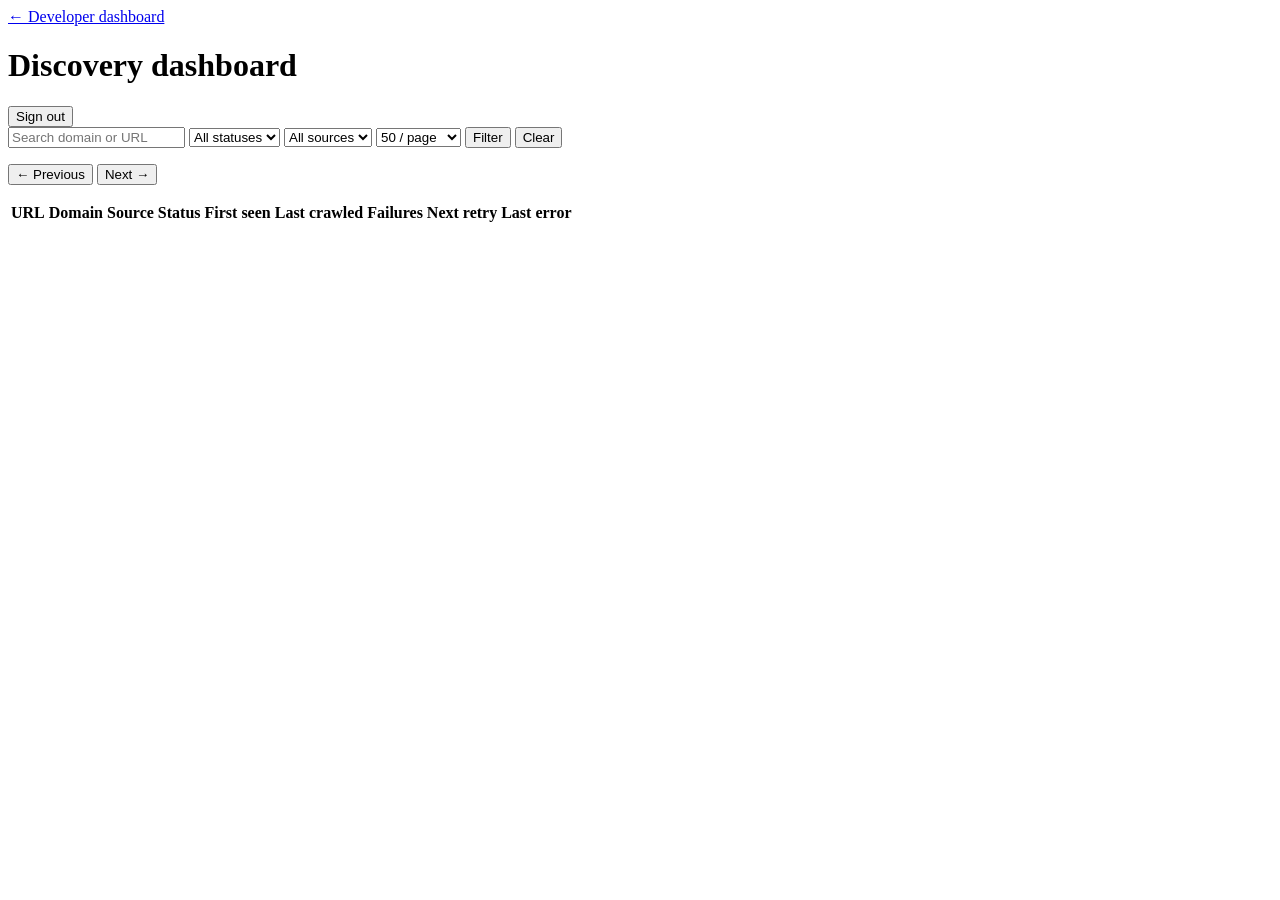
==== wadiya/web/admin-discovery.html @ 3be73de5 "Describe the change" ====
<!doctype html>
<html lang="en">
<head>
  <meta charset="utf-8">
  <meta name="viewport" content="width=device-width, initial-scale=1">
  <meta name="robots" content="noindex,nofollow">
  <title>Wadiya admin – Discovery</title>
  <link rel="icon" href="/static/favicon.svg" type="image/svg+xml">
  <link rel="stylesheet" href="/static/style.css">
</head>
<body class="admin">
  <main class="admin-discovery-page">
    <div class="toolbar">
      <div>
        <a href="/admin">← Developer dashboard</a>
        <h1>Discovery dashboard</h1>
      </div>
      <button id="logout" type="button">Sign out</button>
    </div>

    <section id="summary" class="cards"></section>

    <section class="admin-discovery-filters">
      <form id="filters">
        <input
          id="q"
          type="search"
          placeholder="Search domain or URL"
          autocomplete="off"
        >

        <select id="status">
          <option value="">All statuses</option>
          <option value="pending">Pending</option>
          <option value="active">Active</option>
          <option value="failed">Failed</option>
        </select>

        <select id="source">
          <option value="">All sources</option>
        </select>

        <select id="pageSize" aria-label="Rows per page">
          <option value="20">20 / page</option>
          <option value="50" selected>50 / page</option>
          <option value="100">100 / page</option>
        </select>

        <button type="submit">Filter</button>
        <button id="clear" type="button">Clear</button>
      </form>
    </section>

    <div class="admin-discovery-pagination">
      <p id="range" class="status"></p>

      <div class="admin-discovery-page-controls">
        <button id="prevPage" type="button">← Previous</button>
        <span id="pageInfo" aria-live="polite"></span>
        <button id="nextPage" type="button">Next →</button>
      </div>
    </div>

    <p id="statusMsg" class="status"></p>

    <section class="tablewrap">
      <table>
        <thead>
          <tr>
            <th>URL</th>
            <th>Domain</th>
            <th>Source</th>
            <th>Status</th>
            <th>First seen</th>
            <th>Last crawled</th>
            <th>Failures</th>
            <th>Next retry</th>
            <th>Last error</th>
          </tr>
        </thead>
        <tbody id="rows"></tbody>
      </table>
    </section>

    <p id="updated" class="status"></p>
  </main>

  <script src="/static/admin-discovery.js"></script>
</body>
</html>
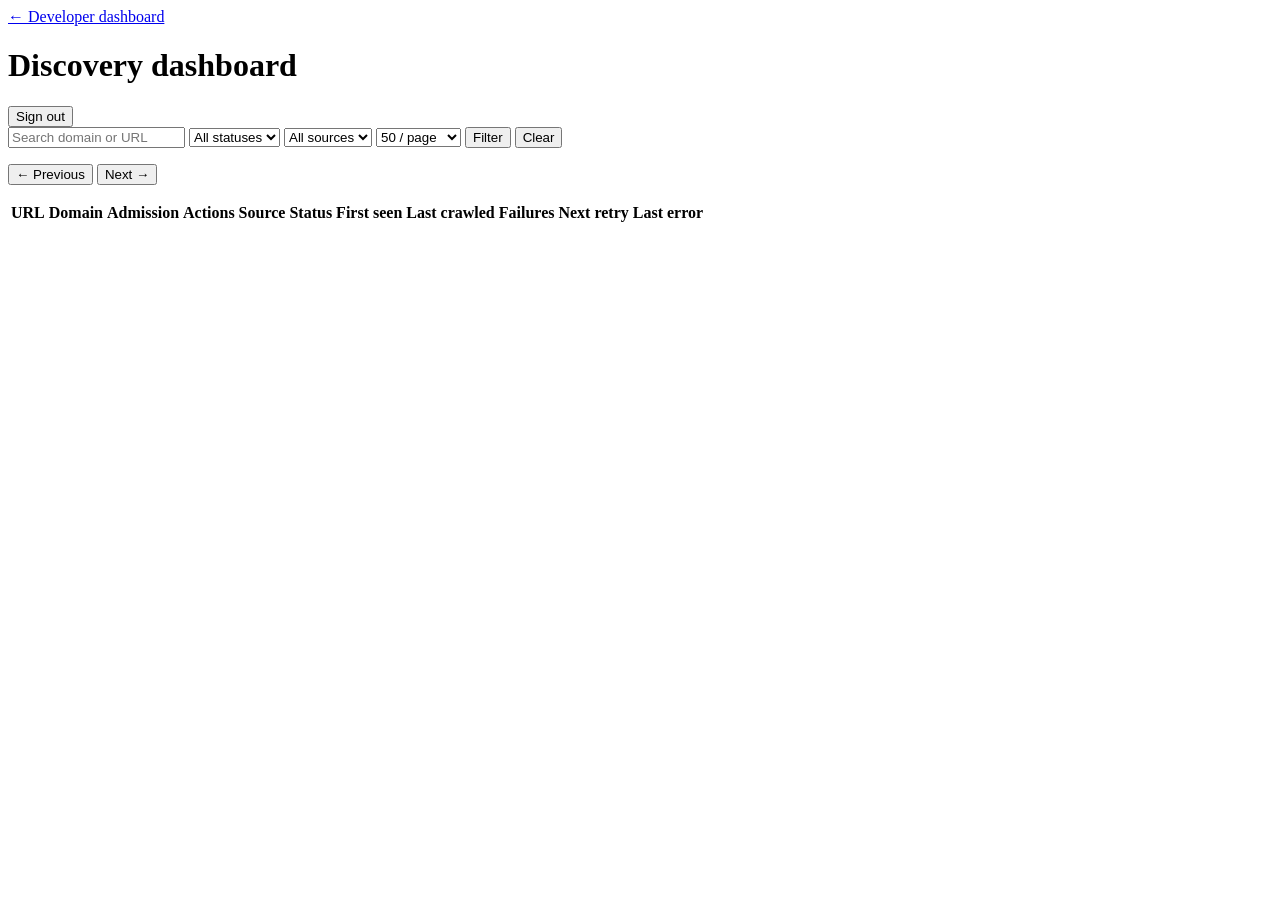
==== commit e149214c: "Describe the change" ====
--- a/wadiya/web/admin-discovery.html
+++ b/wadiya/web/admin-discovery.html
@@ -69,6 +69,8 @@
           <tr>
             <th>URL</th>
             <th>Domain</th>
+            <th>Admission</th>
+            <th>Actions</th>
             <th>Source</th>
             <th>Status</th>
             <th>First seen</th>
@@ -85,6 +87,6 @@
     <p id="updated" class="status"></p>
   </main>
 
-  <script src="/static/admin-discovery.js"></script>
+  <script src="/static/admin-discovery.js?v=2"></script>
 </body>
 </html>
